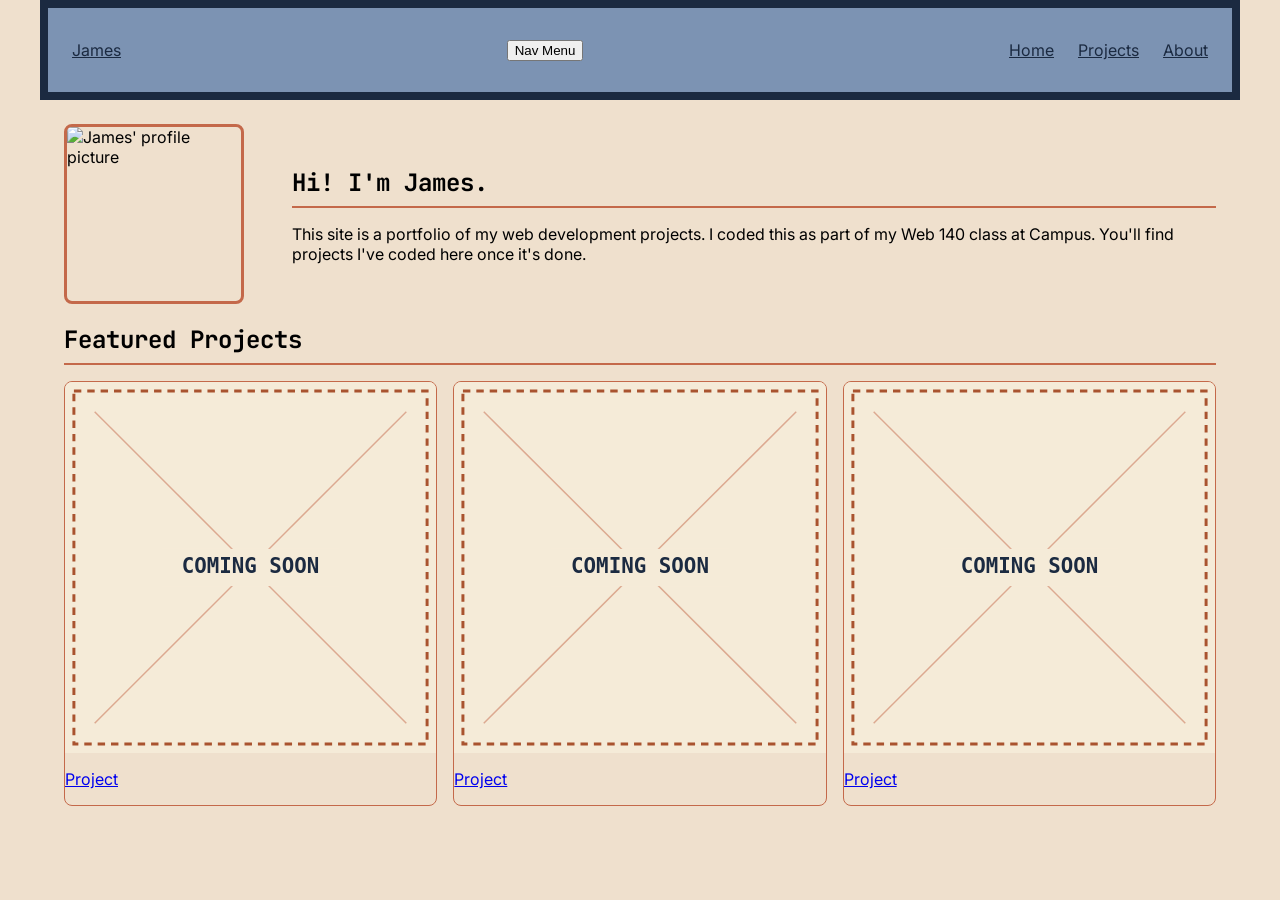
==== index.html @ 4c7cd64c "added nav button" ====
<!DOCTYPE html>
<html lang="en">
    <head>
        <meta charset="UTF-8">
        <meta name="viewport" content="width=device-width, initial-scale=1.0">
        <link rel="stylesheet" href="styles.css">
        <link rel="preconnect" href="https://fonts.googleapis.com">
        <link rel="preconnect" href="https://fonts.gstatic.com" crossorigin>
        <link href="https://fonts.googleapis.com/css2?family=JetBrains+Mono:wght@400;500;700&family=Inter:wght@400;500;600&display=swap" rel="stylesheet">
        <script src="./js/script.js" defer></script>
        <title>Home</title>
    </head>
    <body>
        <header>
            <a href="./index.html" class="site-name">James</a>
            <button id="nav-button" aria-expanded="false" aria-controls="site-nav">
                Nav Menu
            </button>
            <nav id="site-nav">
                <ul>
                    <li><a href="./index.html">Home</a></li>
                    <li><a href="./pages/projects.html">Projects</a></li>
                    <li><a href="./pages/about.html">About</a></li>
                </ul>
            </nav>
        </header>
        <main>
            <section class="intro">
                <img src="https://github.com/jamespatrick29170.png" alt="James' profile picture" class="pfp">
                <div class="intro-text">
                    <h1>Hi! I'm James.</h1>
                    <p>This site is a portfolio of my web development projects. I coded this as part of my Web 140 class at Campus. You'll find projects
                    I've coded here once it's done.
                    </p>
                </div>    
            </section>
            <section>
                <h2>Featured Projects</h2>
                <div class="featured">
                    <a href="./pages/projects.html" class="featured-card">
                        <img src="./images/coming-soon.svg" alt="project coming soon" class="placeholder">
                        <p>Project</p>
                    </a>
                    <a href="./pages/projects.html" class="featured-card">
                        <img src="./images/coming-soon.svg" alt="project coming soon" class="placeholder">
                        <p>Project</p>
                    </a>
                    <a href="./pages/projects.html" class="featured-card">
                        <img src="./images/coming-soon.svg" alt="project coming soon" class="placeholder">
                        <p>Project</p>
                    </a>
                </div>
            </section>
        </main>
    </body>
</html>
---- styles.css ----
:root {
    --font-display: 'JetBrains Mono', monospace;
    --font-body: 'Inter', sans-serif;
    --navy: #1B2A41;
    --navy-light: #7C93B3;
    --terracotta: #C4694A;
    --ivory: #EFE0CD;
}

* {
    box-sizing: border-box;
}

section{
    padding: 0 24px;
    max-width: 1200px;
    margin: 0 auto;
}

header {
    display: flex;
    flex-wrap: wrap;
    justify-content: space-between;
    align-items: center;
    background-color: var(--navy-light);
    padding: 16px 24px;
    border: 8px solid var(--navy);
    margin: 0 auto 24px;
    max-width: 1200px;
}

header a {
    color: var(--navy);
}

.contact-links a {
    color: #000;
}

h1, h2, h3 {
    font-family: var(--font-display);
}

h1, h2 {
    border-bottom: 2px solid var(--terracotta);
    padding-bottom: 8px;
    margin-bottom: 16px;
}

body {
    background-color: var(--ivory);
    font-family: var(--font-body);
    margin: 0;
}

form {
    display: flex;
    flex-direction: column;
    max-width: 500px;
    min-width: 0;
    border: 2px solid var(--terracotta);
    border-radius: 8px;
    padding: 16px;
}

form label {
    display: block;
    font-weight: 700;
    margin-bottom: 4px;
}

form input,
form textarea {
    width: 100%;
    border: 2px solid var(--terracotta);
    border-radius: 8px;
    padding: 10px 12px;
    font-family: var(--font-body);
    font-size: 14px;
    margin-bottom: 16px;
}



.error-message {
    display: none;
    color: red;
    font-weight: 500;
    font-size: 12px;
    margin-top: -10px;
    margin-bottom: 16px;
}

legend {
    font-family: var(--font-display);
    font-weight: 700;
    font-size: 16px;
    padding: 0 4px;
}

ul {
    list-style: none;
}

#site-nav ul {
    display: flex;
    flex-wrap: wrap;
    gap: 24px;
}

.contacts {
    display: flex;
    gap: 32px;
    align-items: flex-start;
}

.intro {
    display: flex;
    align-items: center;
    justify-content: space-between;
    gap: 48px;
}

.pfp {
    width: 180px;
    height: 180px;
    border-radius: 8px;
    object-fit: cover;
    flex-shrink: 0;
    border: 3px solid var(--terracotta);
}

.featured,
.projects {
    display: grid;
    grid-template-columns: repeat(3, 1fr);
    gap: 16px;
}

.featured-card {
    border: 1px solid var(--terracotta);
    border-radius: 8px;
    overflow: hidden;
}

.placeholder {
    width: 100%;
    aspect-ratio: 1;
    object-fit: cover;
    display: block;
}

.skills {
    display: flex;
    flex-wrap: wrap;
    gap: 8px;
}

.skills li {
    background-color: var(--terracotta);
    padding: 8px 16px;
    border-radius: 999px;
    font-family: var(--font-display);
    font-size: 14px;
}

@media (max-width: 840px) {
    .featured,
    .projects {
        grid-template-columns: repeat(2, 1fr);
    }
}

@media (max-width: 480px) {
    header {
        width: 100%;
        border: none;
    }
    .featured,
    .projects {
        grid-template-columns: 1fr;
    }
    .intro {
        flex-direction: column;
        align-items: flex-start;
    }
}
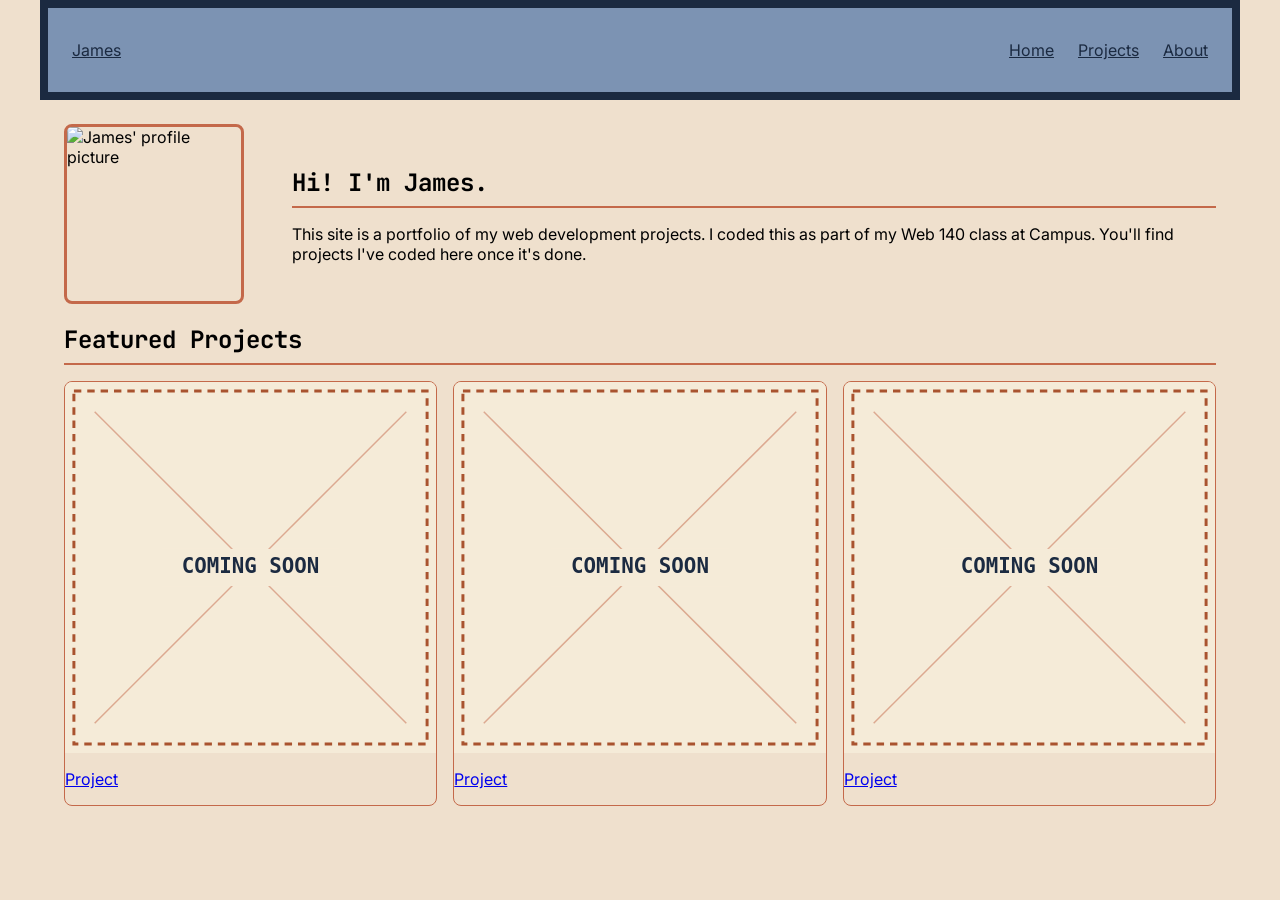
==== commit d2193aac: "added hamburger nav button" ====
--- a/index.html
+++ b/index.html
@@ -13,8 +13,8 @@
     <body>
         <header>
             <a href="./index.html" class="site-name">James</a>
-            <button id="nav-button" aria-expanded="false" aria-controls="site-nav">
-                Nav Menu
+            <button id="nav-button" aria-expanded="false" aria-controls="site-nav" aria-label="Toggle navigation menu">
+                ☰
             </button>
             <nav id="site-nav">
                 <ul>
--- a/styles.css
+++ b/styles.css
@@ -164,6 +164,10 @@
     font-size: 14px;
 }
 
+#nav-button {
+    display: none;
+}
+
 @media (max-width: 840px) {
     .featured,
     .projects {
@@ -184,4 +188,13 @@
         flex-direction: column;
         align-items: flex-start;
     }
+    #site-nav {
+        display: none;
+    }
+    #site-nav.nav-open {
+        display: block;
+    }
+    #nav-button {
+        display: block;
+    }
 }
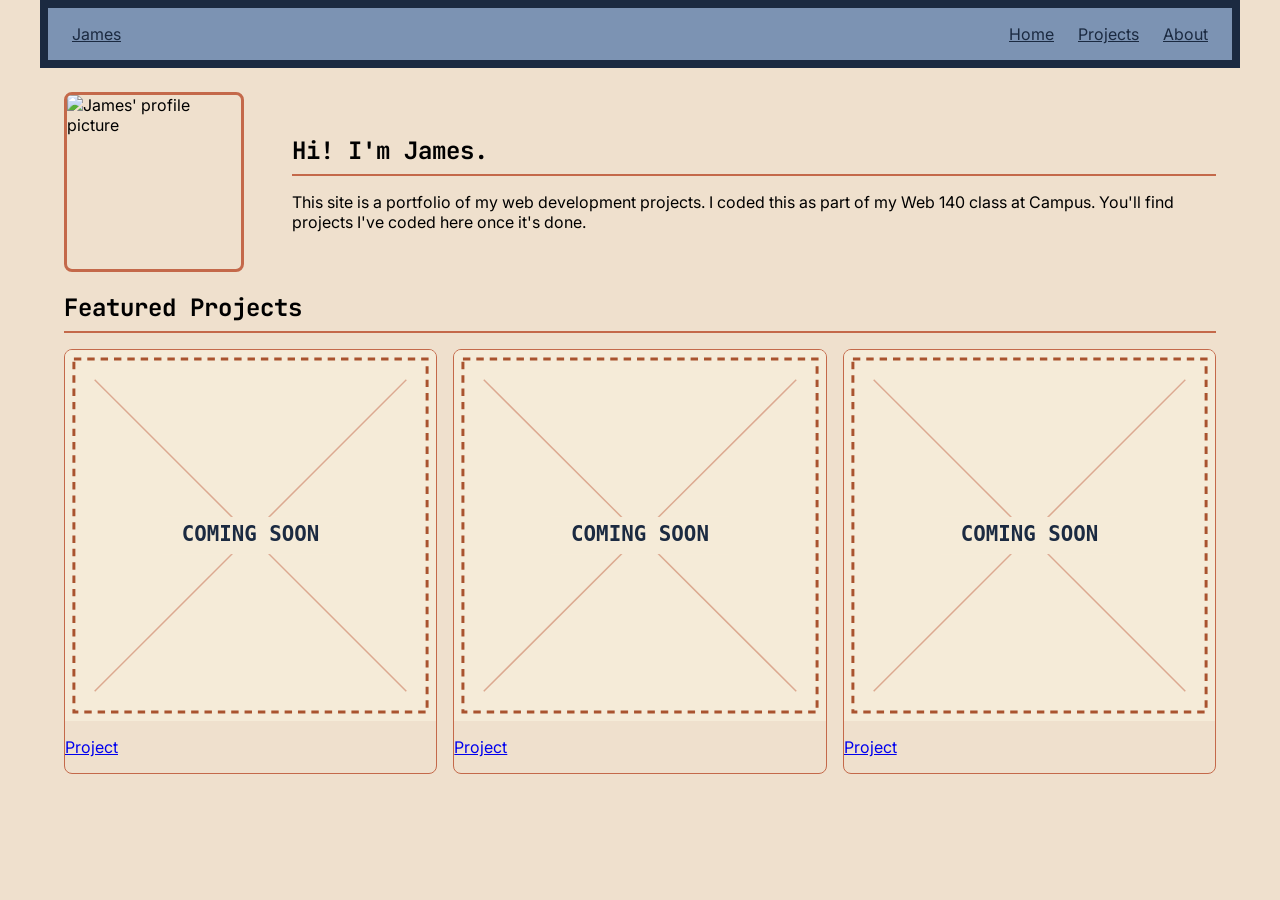
==== commit c6fbd1f6: "made contact me links icons. filled out about with content. tweaked look a bit. added endpoint for f" ====
--- a/index.html
+++ b/index.html
@@ -3,7 +3,7 @@
     <head>
         <meta charset="UTF-8">
         <meta name="viewport" content="width=device-width, initial-scale=1.0">
-        <link rel="stylesheet" href="styles.css">
+        <link rel="stylesheet" href="./css/styles.css">
         <link rel="preconnect" href="https://fonts.googleapis.com">
         <link rel="preconnect" href="https://fonts.gstatic.com" crossorigin>
         <link href="https://fonts.googleapis.com/css2?family=JetBrains+Mono:wght@400;500;700&family=Inter:wght@400;500;600&display=swap" rel="stylesheet">
--- a/css/styles.css
+++ b/css/styles.css
@@ -0,0 +1,260 @@
+:root {
+    --font-display: 'JetBrains Mono', monospace;
+    --font-body: 'Inter', sans-serif;
+    --navy: #1B2A41;
+    --navy-light: #7C93B3;
+    --terracotta: #C4694A;
+    --ivory: #EFE0CD;
+}
+
+* {
+    box-sizing: border-box;
+}
+
+section{
+    padding: 0 24px;
+    max-width: 1200px;
+    margin: 0 auto;
+}
+
+header {
+    display: flex;
+    flex-wrap: wrap;
+    justify-content: space-between;
+    align-items: center;
+    background-color: var(--navy-light);
+    padding: 16px 24px;
+    border: 8px solid var(--navy);
+    margin: 0 auto 24px;
+    max-width: 1200px;
+    position: relative;
+}
+
+header a {
+    color: var(--navy);
+}
+
+.contact-links a {
+    color: #000;
+}
+
+h1, h2, h3 {
+    font-family: var(--font-display);
+}
+
+h1, h2 {
+    border-bottom: 2px solid var(--terracotta);
+    padding-bottom: 8px;
+    margin-bottom: 16px;
+}
+
+body {
+    background-color: var(--ivory);
+    font-family: var(--font-body);
+    margin: 0;
+}
+
+form {
+    display: flex;
+    flex-direction: column;
+    max-width: 500px;
+    min-width: 0;
+    border: 2px solid var(--terracotta);
+    border-radius: 8px;
+    padding: 16px;
+    margin: 0 auto;
+}
+
+form label {
+    display: block;
+    font-weight: 700;
+    margin-bottom: 4px;
+}
+
+form input,
+form textarea {
+    width: 100%;
+    border: 2px solid var(--terracotta);
+    border-radius: 8px;
+    padding: 10px 12px;
+    font-family: var(--font-body);
+    font-size: 14px;
+    margin-bottom: 16px;
+}
+
+
+
+.error-message {
+    display: none;
+    color: red;
+    font-weight: 500;
+    font-size: 12px;
+    margin-top: -10px;
+    margin-bottom: 16px;
+}
+
+legend {
+    font-family: var(--font-display);
+    font-weight: 700;
+    font-size: 16px;
+    padding: 0 4px;
+}
+
+ul {
+    list-style: none;
+    margin: 0;
+    padding: 0;
+}
+
+#site-nav ul {
+    display: flex;
+    flex-wrap: wrap;
+    gap: 24px;
+}
+
+.contact-links {
+    display: flex;
+    gap: 16px;
+    align-items: flex-start;
+    justify-content: center;
+}
+
+.icon {
+    width: 32px;
+    height: 32px;
+    object-fit: contain;
+}
+
+.intro {
+    display: flex;
+    align-items: center;
+    justify-content: space-between;
+    gap: 48px;
+}
+
+.pfp {
+    width: 180px;
+    height: 180px;
+    border-radius: 8px;
+    object-fit: cover;
+    flex-shrink: 0;
+    border: 3px solid var(--terracotta);
+}
+
+.featured,
+.projects {
+    display: grid;
+    grid-template-columns: repeat(3, 1fr);
+    gap: 16px;
+}
+
+.featured-card {
+    border: 1px solid var(--terracotta);
+    border-radius: 8px;
+    overflow: hidden;
+}
+
+.placeholder {
+    width: 100%;
+    aspect-ratio: 1;
+    object-fit: cover;
+    display: block;
+}
+
+.skills {
+    display: flex;
+    flex-wrap: wrap;
+    gap: 8px;
+}
+
+.skills li {
+    background-color: var(--terracotta);
+    padding: 8px 16px;
+    border-radius: 999px;
+    font-family: var(--font-display);
+    font-size: 14px;
+}
+
+#nav-button {
+    display: none;
+    font-size: 24px;
+    line-height: 1;
+    padding: 4px 12px;
+    cursor: pointer;
+    background-color: var(--ivory);
+    color: var(--terracotta);
+    border: 2px solid var(--navy);
+}
+
+.github-content {
+    display: flex;
+    align-items: center;
+    gap: 24px;
+    border: 1px solid var(--terracotta);
+    border-radius: 8px;
+    text-decoration: none;
+    color: inherit;
+}
+
+.gh-pfp {
+    width: 180px;
+    height: 180px;
+    border-radius: 8px;
+    object-fit: cover;
+    flex-shrink: 0;
+    border: 3px solid var(--terracotta);
+}
+
+@media (max-width: 840px) {
+    .featured,
+    .projects {
+        grid-template-columns: repeat(2, 1fr);
+    }
+}
+
+@media (max-width: 480px) {
+    header {
+        width: 100%;
+        border: none;
+    }
+    .featured,
+    .projects {
+        grid-template-columns: 1fr;
+    }
+    .intro {
+        flex-direction: column;
+        align-items: flex-start;
+    }
+    #site-nav {
+        display: none;
+    }
+    #site-nav.nav-open {
+        display: block;
+        position: absolute;
+        top: 100%;
+        right: 0;
+        background-color: var(--navy-light);
+        padding: 8px 4px;
+        border: 2px solid var(--navy);
+        z-index: 10;
+        width: max-content;
+    }
+    #nav-button {
+        display: block;
+    }
+    #site-nav.nav-open ul {
+        flex-direction: column;
+        gap: 0;
+    }
+    #site-nav.nav-open ul li a {
+        display: block;
+        padding: 10px 16px;
+        text-align: center;
+    }
+    #site-nav.nav-open ul li{
+        border-bottom: 1px solid var(--navy);
+    }
+     #site-nav.nav-open ul li:last-child{
+        border-bottom: none;
+    }
+}
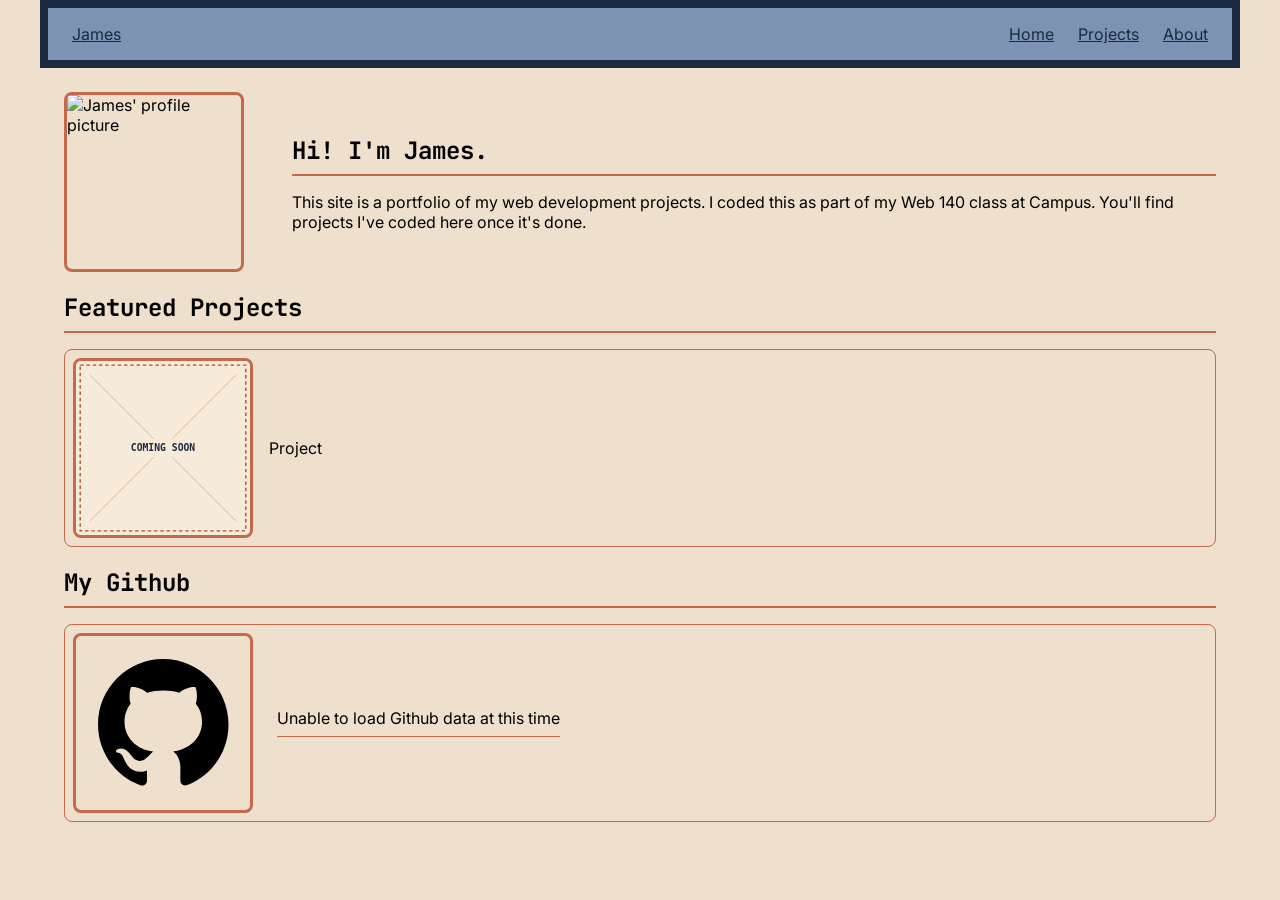
==== commit 6bf5df5e: "filling out more content. moved github card to index.html. switched styles on the cards. double chec" ====
--- a/index.html
+++ b/index.html
@@ -41,15 +41,25 @@
                         <img src="./images/coming-soon.svg" alt="project coming soon" class="placeholder">
                         <p>Project</p>
                     </a>
-                    <a href="./pages/projects.html" class="featured-card">
+                    <!--<a href="./pages/projects.html" class="featured-card">
                         <img src="./images/coming-soon.svg" alt="project coming soon" class="placeholder">
                         <p>Project</p>
                     </a>
                     <a href="./pages/projects.html" class="featured-card">
                         <img src="./images/coming-soon.svg" alt="project coming soon" class="placeholder">
                         <p>Project</p>
-                    </a>
+                    </a>-->
                 </div>
+            </section>
+            <section class="github-card">
+                <h2>My Github</h2>
+                <a href="https://github.com/jamespatrick29170" target="_blank" rel="noopener noreferrer" class="github-content">
+                    <img id="gh-pfp" src="./images/GitHub_Invertocat_Black_Clearspace.svg" alt="GitHub logo" class="gh-pfp">
+                    <div class="gh-text">
+                        <p id="gh-bio"></p>
+                        <p id="gh-repos"></p>
+                    </div>    
+                </a>
             </section>
         </main>
     </body>
--- a/css/styles.css
+++ b/css/styles.css
@@ -141,24 +141,36 @@
     border: 3px solid var(--terracotta);
 }
 
-.featured,
+.featured {
+    display: flex;
+}
+
 .projects {
     display: grid;
-    grid-template-columns: repeat(3, 1fr);
+    grid-template-columns: repeat(2, 1fr);
     gap: 16px;
 }
 
 .featured-card {
+    display: flex;
+    align-items: center;
+    gap: 16px;
+    padding: 8px;
     border: 1px solid var(--terracotta);
     border-radius: 8px;
     overflow: hidden;
+    text-decoration: none;
+    color: inherit;
+    width: 100%;
 }
 
 .placeholder {
-    width: 100%;
-    aspect-ratio: 1;
+    width: 180px;
+    height: 180px;
+    border-radius: 8px;
     object-fit: cover;
-    display: block;
+    flex-shrink: 0;
+    border: 3px solid var(--terracotta);
 }
 
 .skills {
@@ -194,6 +206,13 @@
     border-radius: 8px;
     text-decoration: none;
     color: inherit;
+    padding: 8px;
+}
+
+#gh-bio {
+    border-bottom: 1px solid var(--terracotta);
+    padding-bottom: 8px;
+    margin-bottom: 8px;
 }
 
 .gh-pfp {
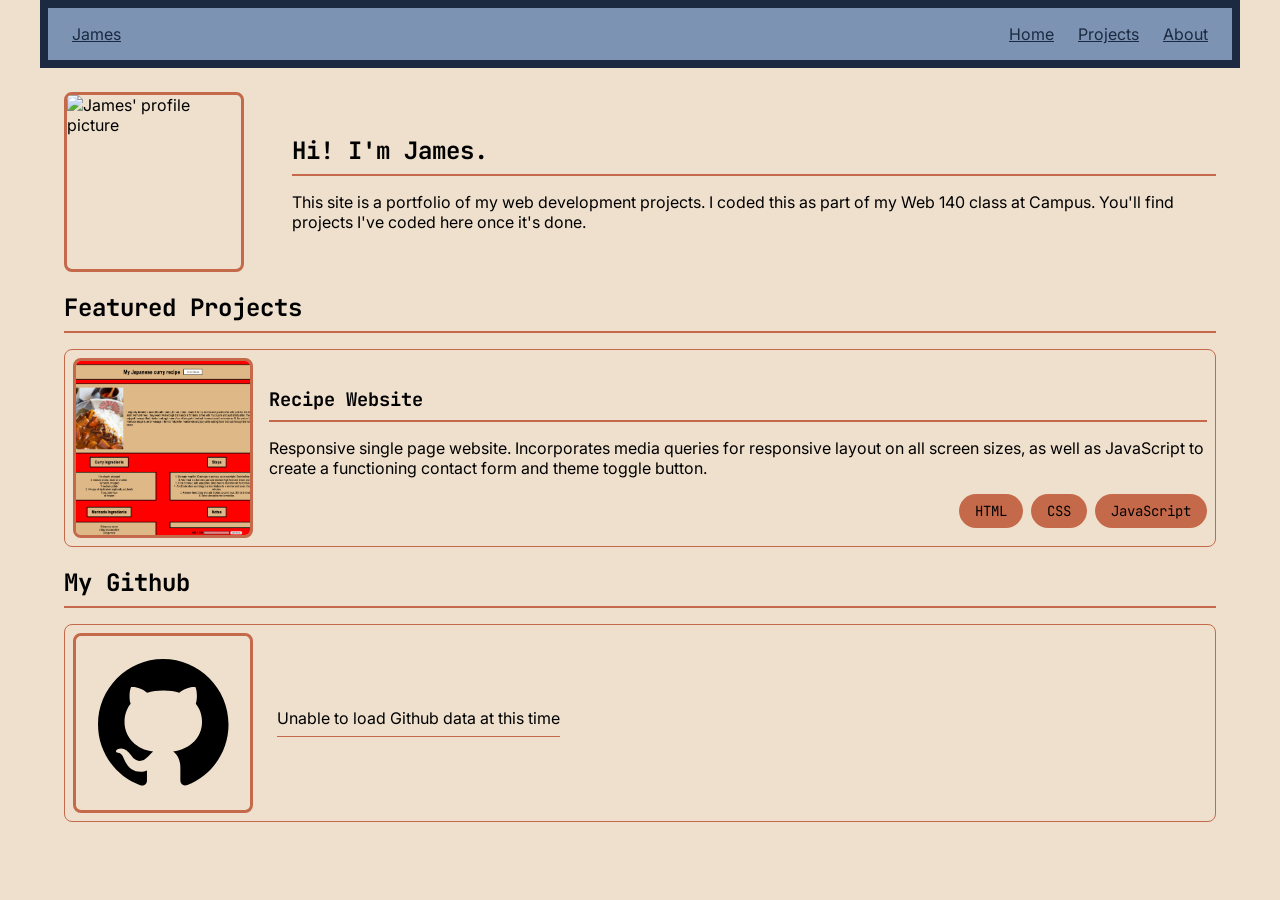
==== commit 6a5f2803: "finished filling out cards and elements so there are no more placeholders. all cards link to their r" ====
--- a/index.html
+++ b/index.html
@@ -37,9 +37,19 @@
             <section>
                 <h2>Featured Projects</h2>
                 <div class="featured">
-                    <a href="./pages/projects.html" class="featured-card">
-                        <img src="./images/coming-soon.svg" alt="project coming soon" class="placeholder">
-                        <p>Project</p>
+                    <a href="https://jamespatrick29170.github.io/Homework/" target="_blank" rel="noopener noreferrer" class="featured-card">
+                        <img src="./images/recipepage.png" alt="recipe webpage" class="placeholder">
+                        <div class="gh-text">
+                            <h3>Recipe Website</h3>
+                            <p>Responsive single page website. Incorporates media queries for responsive layout on all screen sizes, as well as JavaScript to create a functioning contact
+                                form and theme toggle button. 
+                            </p>
+                            <ul class="skills">
+                                <li>HTML</li>
+                                <li>CSS</li>
+                                <li>JavaScript</li>
+                            </ul>
+                        </div>    
                     </a>
                     <!--<a href="./pages/projects.html" class="featured-card">
                         <img src="./images/coming-soon.svg" alt="project coming soon" class="placeholder">
--- a/css/styles.css
+++ b/css/styles.css
@@ -40,9 +40,6 @@
 
 h1, h2, h3 {
     font-family: var(--font-display);
-}
-
-h1, h2 {
     border-bottom: 2px solid var(--terracotta);
     padding-bottom: 8px;
     margin-bottom: 16px;
@@ -177,6 +174,10 @@
     display: flex;
     flex-wrap: wrap;
     gap: 8px;
+}
+
+.featured-card .skills {
+    justify-content: flex-end;
 }
 
 .skills li {
@@ -228,6 +229,17 @@
     .featured,
     .projects {
         grid-template-columns: repeat(2, 1fr);
+    }
+    .featured-card,
+    .github-content {
+        flex-direction: column;
+        align-items: flex-start;
+    }
+    .placeholder,
+    .gh-pfp {
+        width: 100%;
+        height: auto;
+        aspect-ratio: 1;
     }
 }
 
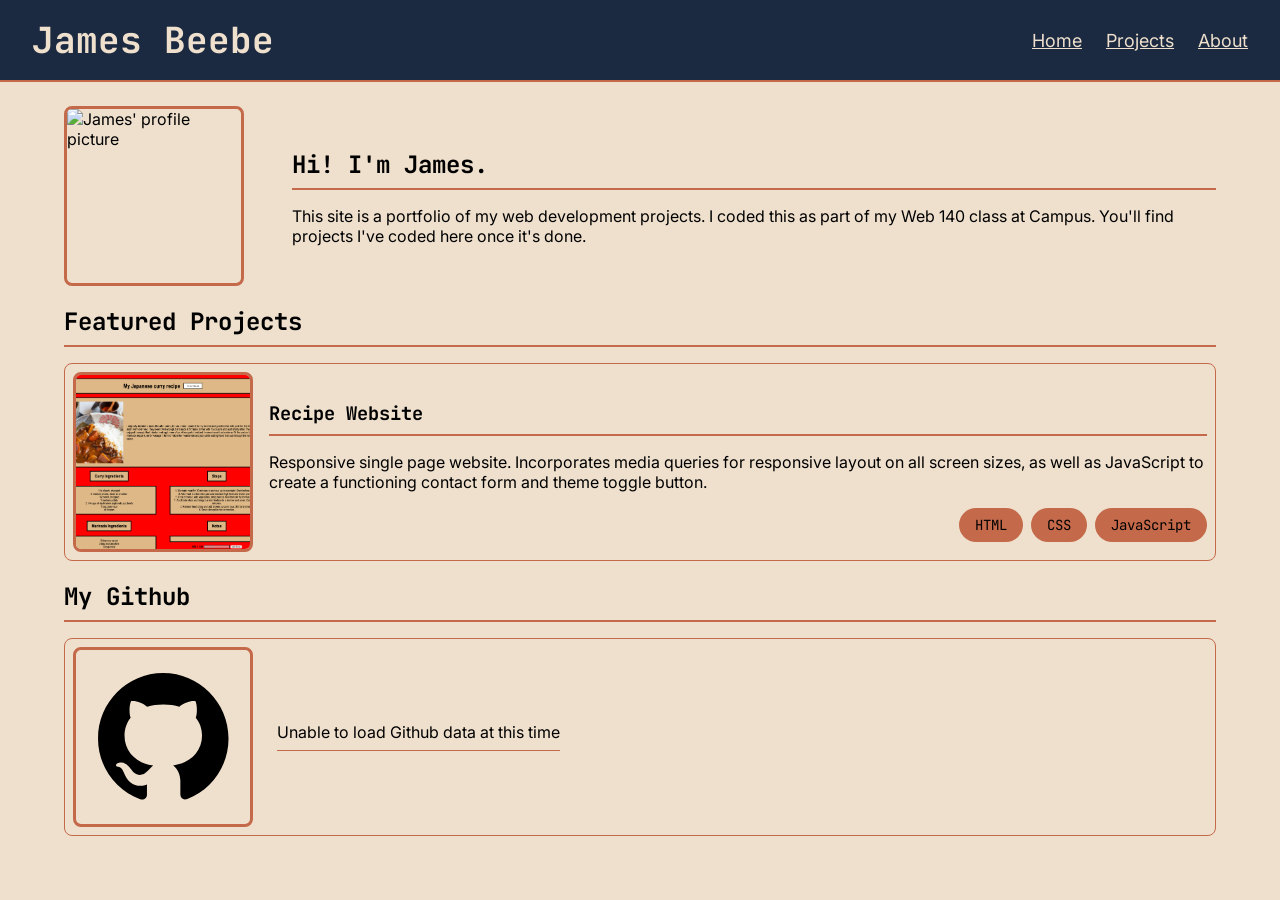
==== commit 328e7a0c: "did some styling on the header and dropdown nav. added focus effect on cards and form submit." ====
--- a/index.html
+++ b/index.html
@@ -12,7 +12,7 @@
     </head>
     <body>
         <header>
-            <a href="./index.html" class="site-name">James</a>
+            <span class="site-name">James Beebe</span>
             <button id="nav-button" aria-expanded="false" aria-controls="site-nav" aria-label="Toggle navigation menu">
                 ☰
             </button>
--- a/css/styles.css
+++ b/css/styles.css
@@ -22,16 +22,26 @@
     flex-wrap: wrap;
     justify-content: space-between;
     align-items: center;
-    background-color: var(--navy-light);
-    padding: 16px 24px;
-    border: 8px solid var(--navy);
-    margin: 0 auto 24px;
-    max-width: 1200px;
-    position: relative;
-}
-
-header a {
-    color: var(--navy);
+    background-color: var(--navy);
+    padding: 16px 32px;
+    margin: 0 0 24px;
+    width: 100%;
+    position: sticky;
+    top: 0;
+    z-index: 100;
+    border-bottom: 2px solid var(--terracotta);
+}
+
+.site-name {
+    color: var(--ivory);
+    font-family: var(--font-display);
+    font-size: 36px;
+    font-weight: 700;
+}
+
+#site-nav a {
+    color: var(--ivory);
+    font-size: 18px;
 }
 
 .contact-links a {
@@ -60,6 +70,24 @@
     border-radius: 8px;
     padding: 16px;
     margin: 0 auto;
+}
+
+form button {
+    background-color: var(--terracotta);
+    color: #000;
+    border: none;
+    border-radius: 999px;
+    padding: 8px 16px;
+    font-family: var(--font-display);
+    font-size: 14px;
+    font-weight: 700;
+    cursor: pointer;
+    transition: transform 0.2s ease;
+}
+
+form button:hover,
+form button:focus-visible {
+    transform: translateY(-2px);
 }
 
 form label {
@@ -159,6 +187,18 @@
     text-decoration: none;
     color: inherit;
     width: 100%;
+}
+
+.featured-card,
+.github-content {
+    transition: transform 0.2s ease;
+}
+
+.featured-card:hover,
+.featured-card:focus-visible,
+.github-content:hover,
+.github-content:focus-visible {
+    transform: translateY(-4px);
 }
 
 .placeholder {
@@ -244,10 +284,6 @@
 }
 
 @media (max-width: 480px) {
-    header {
-        width: 100%;
-        border: none;
-    }
     .featured,
     .projects {
         grid-template-columns: 1fr;
@@ -264,9 +300,9 @@
         position: absolute;
         top: 100%;
         right: 0;
-        background-color: var(--navy-light);
+        background-color: var(--navy);
         padding: 8px 4px;
-        border: 2px solid var(--navy);
+        border: 2px solid var(--navy-light);
         z-index: 10;
         width: max-content;
     }
@@ -283,7 +319,7 @@
         text-align: center;
     }
     #site-nav.nav-open ul li{
-        border-bottom: 1px solid var(--navy);
+        border-bottom: 1px solid var(--navy-light);
     }
      #site-nav.nav-open ul li:last-child{
         border-bottom: none;
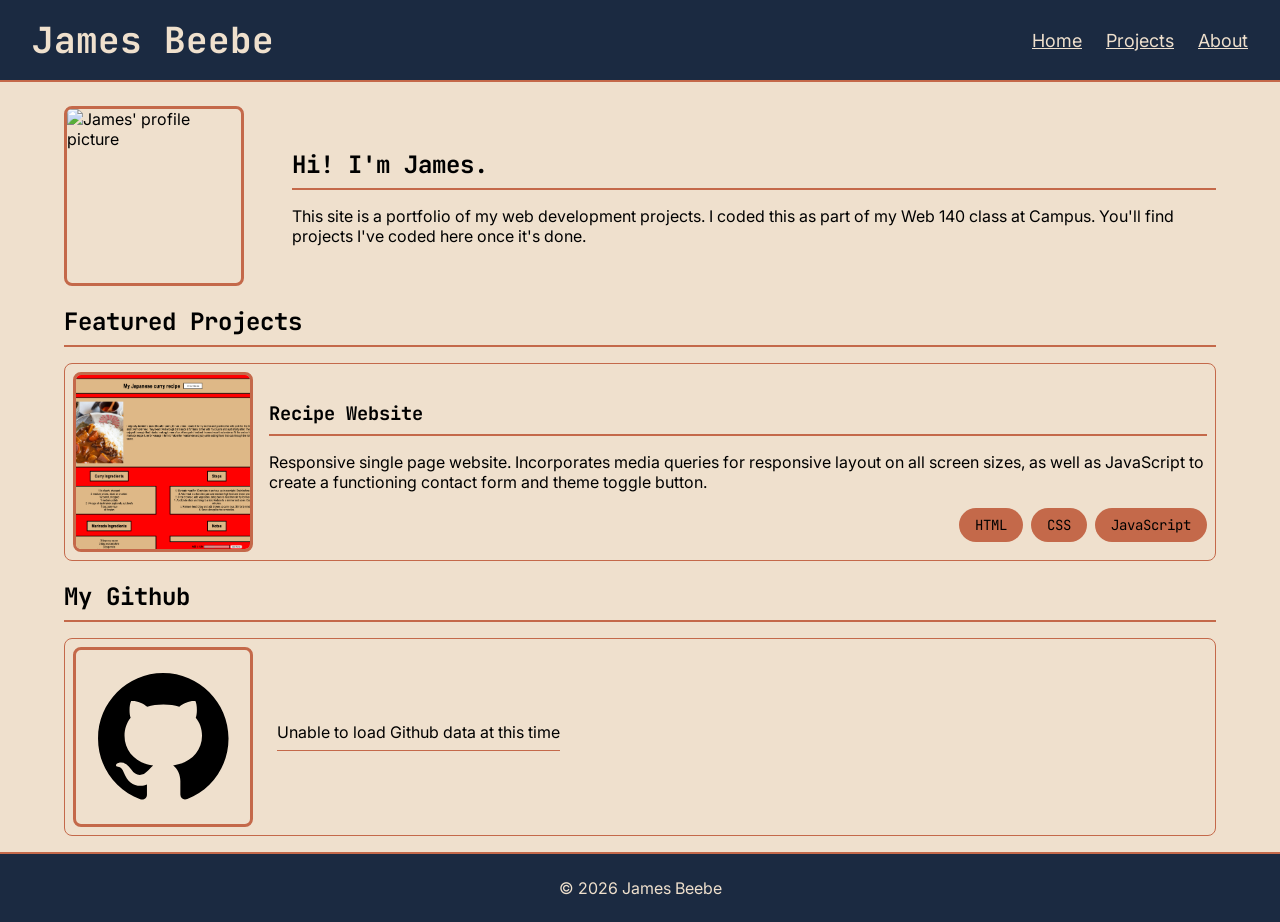
==== commit 581b702f: "added footer with copyright" ====
--- a/index.html
+++ b/index.html
@@ -16,7 +16,7 @@
             <button id="nav-button" aria-expanded="false" aria-controls="site-nav" aria-label="Toggle navigation menu">
                 ☰
             </button>
-            <nav id="site-nav">
+            <nav id="site-nav" aria-label="Site navigation">
                 <ul>
                     <li><a href="./index.html">Home</a></li>
                     <li><a href="./pages/projects.html">Projects</a></li>
@@ -72,5 +72,8 @@
                 </a>
             </section>
         </main>
+        <footer>
+            <p>&copy; 2026 James Beebe</p>
+        </footer>
     </body>
 </html>
--- a/css/styles.css
+++ b/css/styles.css
@@ -61,6 +61,15 @@
     margin: 0;
 }
 
+footer {
+    background-color: var(--navy);
+    color: var(--ivory);
+    text-align: center;
+    padding: 8px 16px;
+    border-top: 2px solid var(--terracotta);
+    margin-top: 16px;
+}
+
 form {
     display: flex;
     flex-direction: column;
@@ -302,7 +311,7 @@
         right: 0;
         background-color: var(--navy);
         padding: 8px 4px;
-        border: 2px solid var(--navy-light);
+        border: 2px solid var(--terracotta);
         z-index: 10;
         width: max-content;
     }
@@ -319,7 +328,7 @@
         text-align: center;
     }
     #site-nav.nav-open ul li{
-        border-bottom: 1px solid var(--navy-light);
+        border-bottom: 1px solid var(--terracotta);
     }
      #site-nav.nav-open ul li:last-child{
         border-bottom: none;
